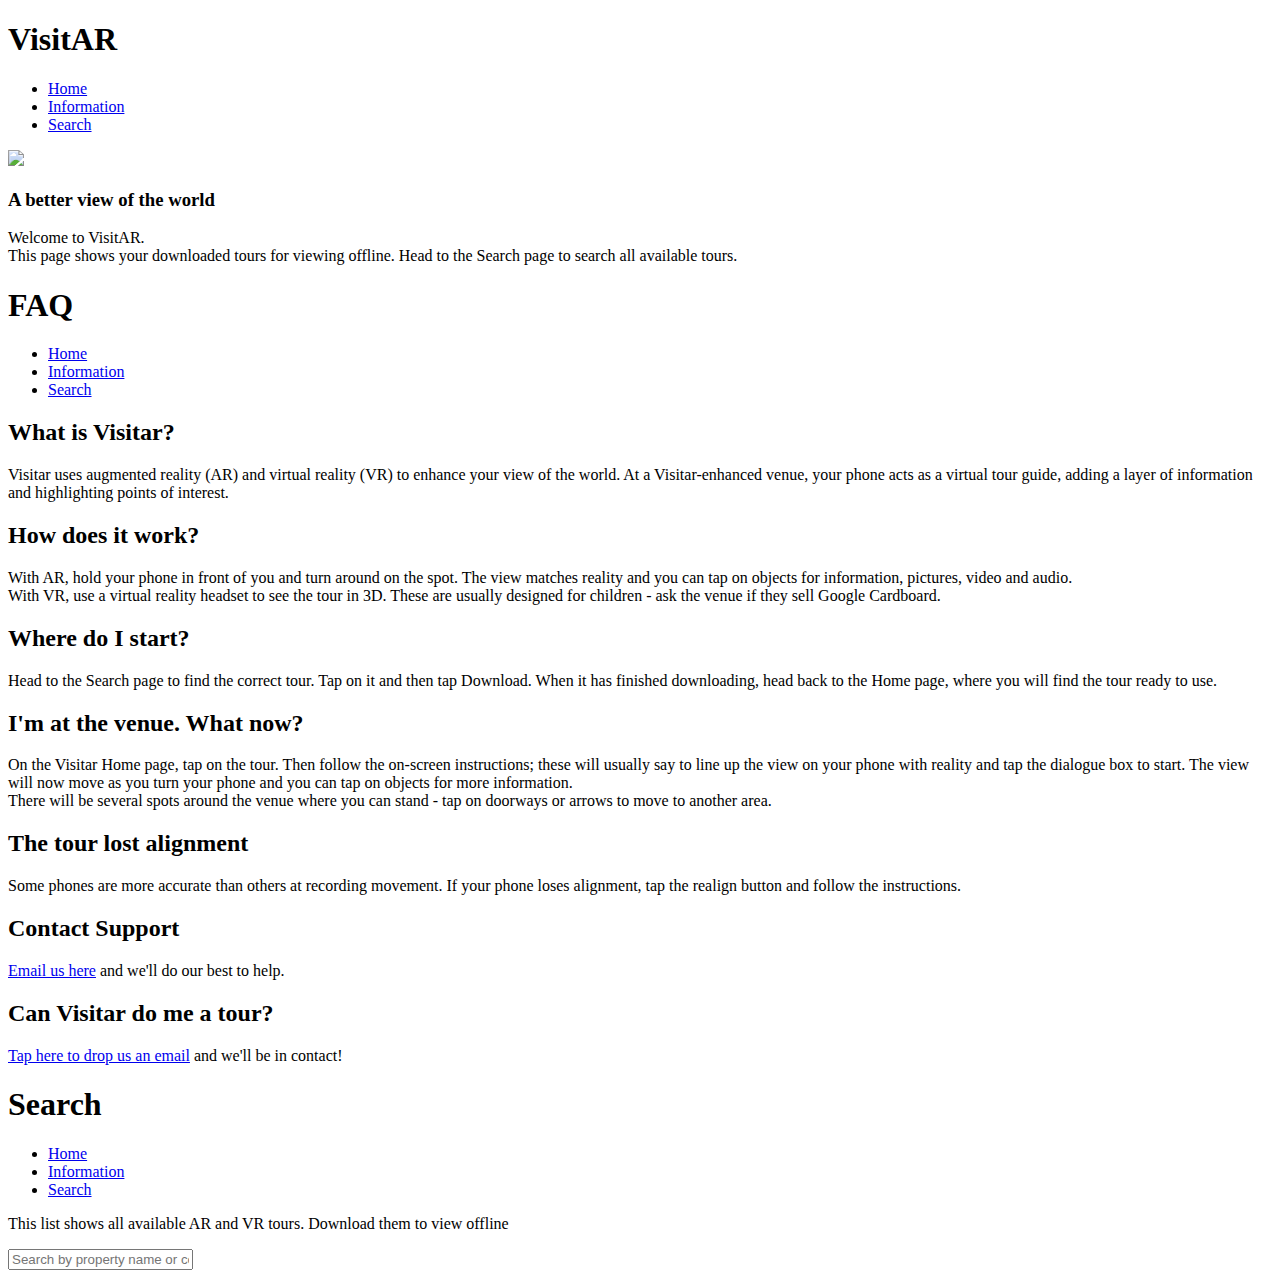
==== index.html @ 1d5a9471 "moved index.html" ====
<!DOCTYPE html>
<!--
    SORT OUT SECURITY ISSUES-  CHANGE ACCESS ORIGIN * TO THE ONES I NEED, AND ALTER THE SUPPORT CORS ETC
        <meta http-equiv="Content-Security-Policy" content="default-src 'self' data: gap: https://ssl.gstatic.com 'unsafe-eval'; style-src 'self' 'unsafe-inline'; connect-src 'self' http://revolutioninteractivevideo.com; media-src *">

-->
<html>
    <head>
        <!--
        Customize this policy to fit your own app's needs. For more guidance, see:
            https://github.com/apache/cordova-plugin-whitelist/blob/master/README.md#content-security-policy
        Some notes:
            * gap: is required only on iOS (when using UIWebView) and is needed for JS->native communication
            * https://ssl.gstatic.com is required only on Android and is needed for TalkBack to function properly
            * Disables use of inline scripts in order to mitigate risk of XSS vulnerabilities. To change this:
                * Enable inline JS: add 'unsafe-inline' to default-src
        -->
       <meta http-equiv="Content-Security-Policy" content="default-src 'self' http://revolutioninteractivevideo.com/wp-content/uploads/panos/augmentedrealityheritage/www/ cdvfile://localhost/persistent/ data: gap: https://ssl.gstatic.com; style-src 'self'; media-src *">

       
        <meta name="format-detection" content="telephone=no">
        <meta name="msapplication-tap-highlight" content="no">
        <meta name="viewport" content="user-scalable=no, initial-scale=1, maximum-scale=1, minimum-scale=1, width=device-width">
        <link rel="stylesheet" type="text/css" href="css/index.css">
        <title>Visitar</title>
        <link rel="stylesheet" href="css/jquery.mobile-1.4.5.css">
        <script type="text/javascript" src="js/jquery-1.11.3.js"></script>
        <script type="text/javascript" src="js/jquery.mobile-1.4.5.min.js"></script>
        <script type="text/javascript" src="cordova.js"></script>
        <script type="text/javascript" src="js/index.js"></script>
        <script type="text/javascript" src="js/searchtours.js"></script>
        <script type="text/javascript" src="js/downloader.js"></script>
         <script type="text/javascript" src="js/database.js"></script>
        <script type="text/javascript" src="js/eventlisten.js"></script>
    </head>
    <body>
       
            
               
           
            
         <div data-role="page" id="pageone" data-theme="b">
              
  <div data-role="header">
       <h1>VisitAR</h1>
    <div data-role="navbar" data-position="fixed">
    <ul>
      <li><a href="#pageone" data-icon="home">Home</a></li>
      <li><a href="#pageoneinfo"   data-icon="info">Information</a></li>
      <li><a href="#searchpage" data-icon="search">Search</a></li>
    </ul>
  </div>
  </div>

  <div data-role="main" class="ui-content">
     
      <div class="picandtext">
    <img id="mainpicy" src="img/Vtitle.png"/>
    <h3 class="headline"  >A better view of the world</h3>
    <p class="headline" >Welcome to VisitAR.<br>This page shows your downloaded tours for viewing offline. Head to the Search page to search all available tours.<br></p>
      </div>  
      
     <ul data-role="listview" id="downloadlist2" data-filter="true" data-input="#myFilt" placeholder="You currently have no downloaded tours">
        
    </ul> 
  </div>
  
</div> 

               
    

<div data-role="page"  id="pageoneinfo" data-theme="b">
    <div data-role="header">
        <h1>FAQ</h1>
        <div data-role="navbar" data-position="fixed">
            <ul>
                <li><a href="#pageone" data-icon="home">Home</a></li>
                <li><a href="#pageoneinfo"   data-icon="info">Information</a></li>
                <li><a href="#searchpage" data-icon="search">Search</a></li>
            </ul>
        </div> 
    </div>
    
    <div data-role="collapsible-set" class="whitespacenorm">
        <div data-role="collapsible">
            <h2 class="explan">What is Visitar?</h2>
               Visitar uses augmented reality (AR) and virtual reality (VR) to enhance your view of the world. At a Visitar-enhanced venue, your phone acts as a virtual tour guide, adding a layer of information and highlighting points of interest.
        </div>
        
        <div data-role="collapsible">
            <h2 class="explan">How does it work?</h2>
                With AR, hold your phone in front of you and turn around on the spot. The view matches reality and you can tap on objects for information, pictures, video and audio.<br>With VR, use a virtual reality headset to see the tour in 3D. These are usually designed for children - ask the venue if they sell Google Cardboard.
        </div>
        
        <div data-role="collapsible">
            <h2 class="explan">Where do I start?</h2>
                Head to the Search page to find the correct tour. Tap on it and then tap Download. When it has finished downloading, head back to the Home page, where you will find the tour ready to use.
        </div>
        
        <div data-role="collapsible">
            <h2 class="explan">I'm at the venue. What now?</h2>
                On the Visitar Home page, tap on the tour. Then follow the on-screen instructions; these will usually say to line up the view on your phone with reality and tap the dialogue box to start. The view will now move as you turn your phone and you can tap on objects for more information.<br>There will be several spots around the venue where you can stand - tap on doorways or arrows to move to another area.
        </div>
        
        <div data-role="collapsible">
            <h2 class="explan">The tour lost alignment</h2>
                Some phones are more accurate than others at recording movement. If your phone loses alignment, tap the realign button and follow the instructions.
        </div>
        
		        <div data-role="collapsible">
            <h2 class="explan">Contact Support</h2>
               <a href="mailto:contact@revolutioninteractivevideo.com?subject=VisitAR tour enquiry" rel="external">Email us here</a> and we'll do our best to help.  
        </div>
        
        <div data-role="collapsible">
            <h2 class="explan">Can Visitar do me a tour?</h2>
                <a href="mailto:contact@revolutioninteractivevideo.com?subject=VisitAR tour enquiry" rel="external">Tap here to drop us an email</a> and we'll be in contact!
        </div>
        
       
        
        

    </div>
</div>
    
    
    
    
    
<div data-role="page" id="searchpage" data-theme="b">

 <div data-role="header">
         <h1>Search</h1>
             <div data-role="navbar" data-position="fixed">
                  <ul>
                        <li><a href="#pageone" data-icon="home">Home</a></li>
                        <li><a href="#pageoneinfo" data-icon="info">Information</a></li>
                        <li><a href="#searchpage" data-icon="search">Search</a></li>
                 </ul>
             </div>
    </div>

    
    
        <p class="headline" >This list shows all available AR and VR tours. Download them to view offline</p>
        <form class="ui-filterable">
                <input id="myFilter" placeholder="Search by property name or county" data-type="search">
        </form>

        <ul data-role="listview"  id="listsearch" data-filter="true" data-input="#myFilter">
           
        </ul>
    

        
    

    
</div>
    

        
           
    </body>
</html>
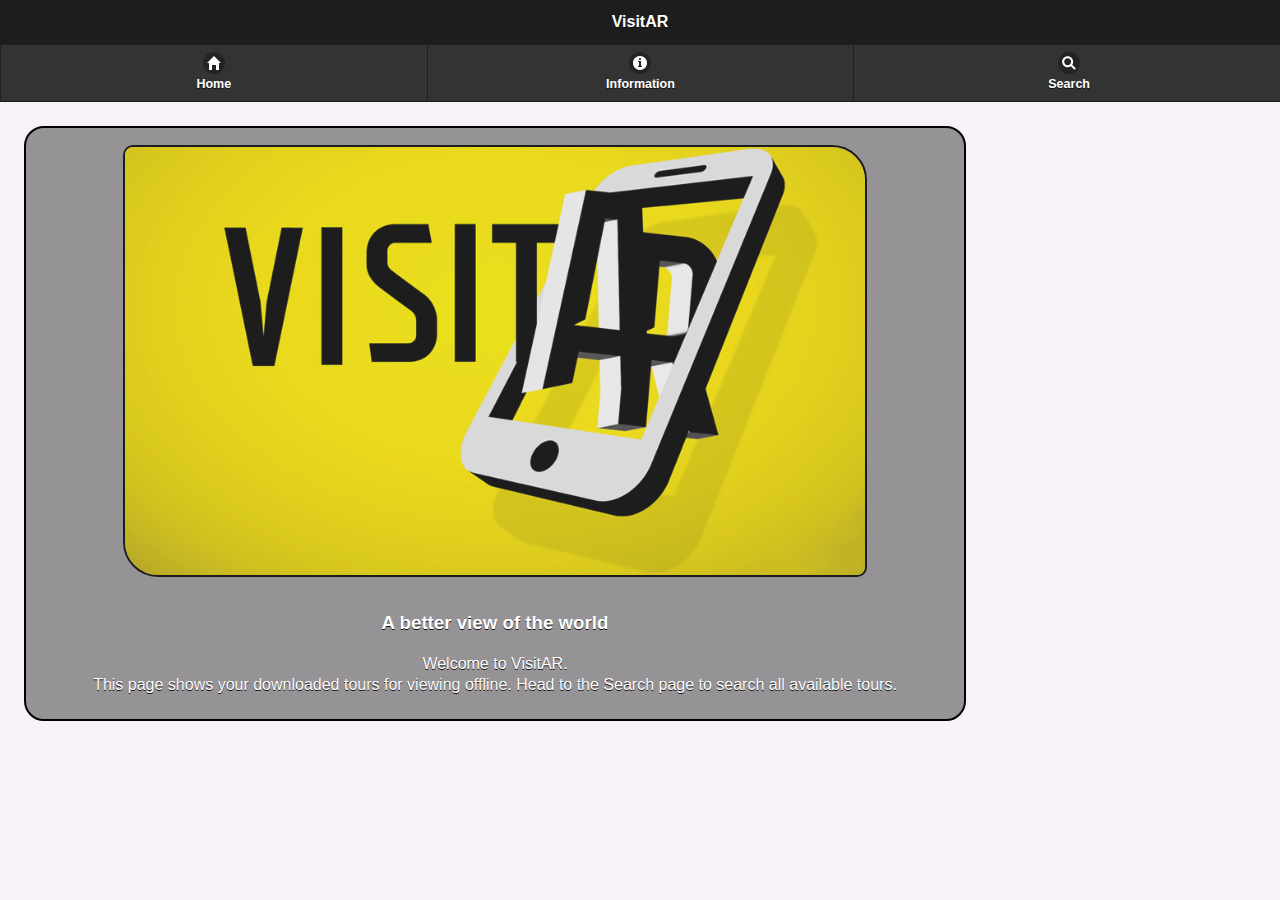
==== commit 670ab1a8: "added www/ to the paths" ====
--- a/index.html
+++ b/index.html
@@ -23,15 +23,15 @@
         <meta name="viewport" content="user-scalable=no, initial-scale=1, maximum-scale=1, minimum-scale=1, width=device-width">
         <link rel="stylesheet" type="text/css" href="css/index.css">
         <title>Visitar</title>
-        <link rel="stylesheet" href="css/jquery.mobile-1.4.5.css">
-        <script type="text/javascript" src="js/jquery-1.11.3.js"></script>
-        <script type="text/javascript" src="js/jquery.mobile-1.4.5.min.js"></script>
-        <script type="text/javascript" src="cordova.js"></script>
-        <script type="text/javascript" src="js/index.js"></script>
-        <script type="text/javascript" src="js/searchtours.js"></script>
-        <script type="text/javascript" src="js/downloader.js"></script>
-         <script type="text/javascript" src="js/database.js"></script>
-        <script type="text/javascript" src="js/eventlisten.js"></script>
+        <link rel="stylesheet" href="www/css/jquery.mobile-1.4.5.css">
+        <script type="text/javascript" src="www/js/jquery-1.11.3.js"></script>
+        <script type="text/javascript" src="www/js/jquery.mobile-1.4.5.min.js"></script>
+        <script type="text/javascript" src="www/cordova.js"></script>
+        <script type="text/javascript" src="www/js/index.js"></script>
+        <script type="text/javascript" src="www/js/searchtours.js"></script>
+        <script type="text/javascript" src="www/js/downloader.js"></script>
+         <script type="text/javascript" src="wwww/js/database.js"></script>
+        <script type="text/javascript" src="www/js/eventlisten.js"></script>
     </head>
     <body>
        
@@ -55,7 +55,7 @@
   <div data-role="main" class="ui-content">
      
       <div class="picandtext">
-    <img id="mainpicy" src="img/Vtitle.png"/>
+    <img id="mainpicy" src="www/img/Vtitle.png"/>
     <h3 class="headline"  >A better view of the world</h3>
     <p class="headline" >Welcome to VisitAR.<br>This page shows your downloaded tours for viewing offline. Head to the Search page to search all available tours.<br></p>
       </div>  
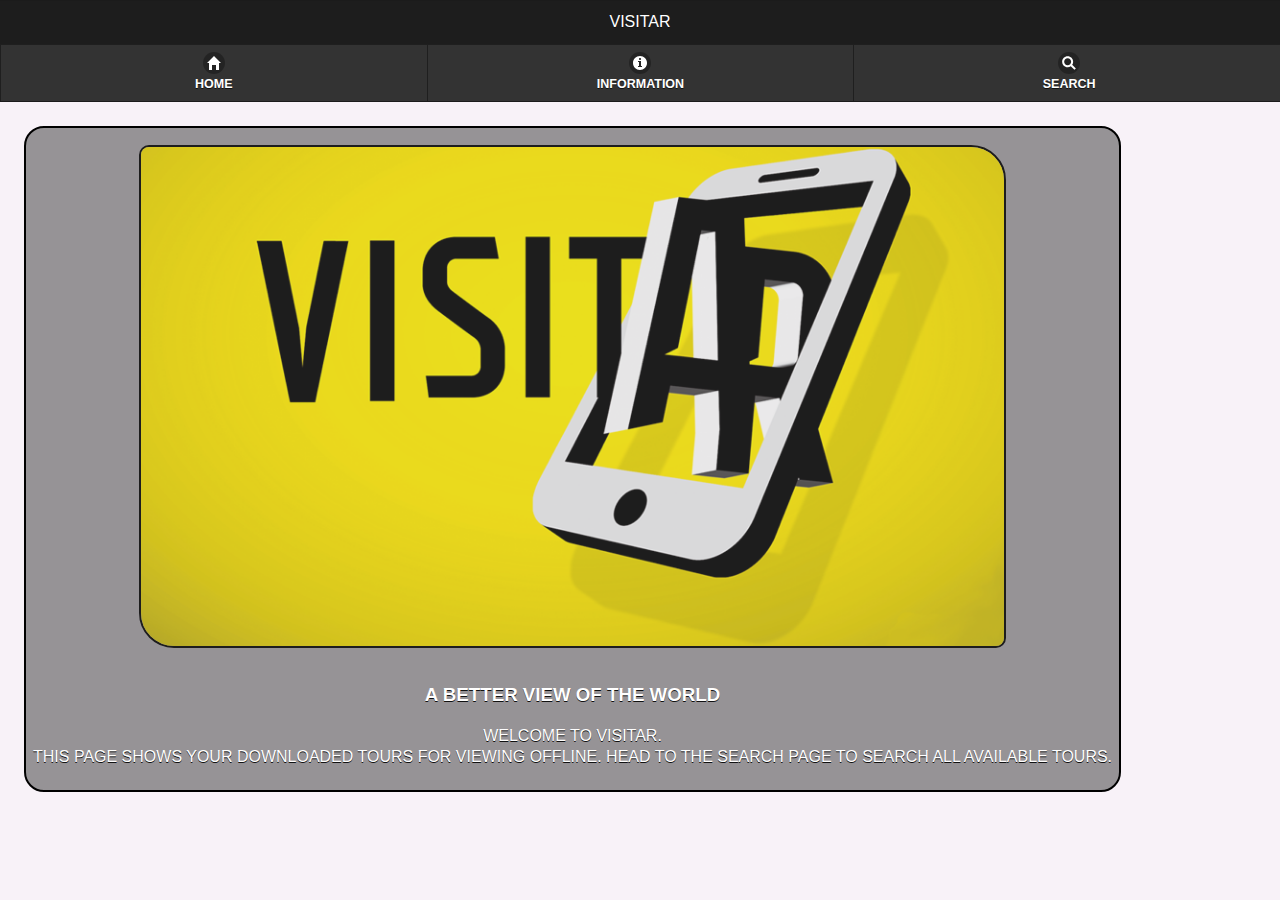
==== commit a41526e9: "accidentally had wwww/database.js in index.html" ====
--- a/index.html
+++ b/index.html
@@ -21,7 +21,7 @@
         <meta name="format-detection" content="telephone=no">
         <meta name="msapplication-tap-highlight" content="no">
         <meta name="viewport" content="user-scalable=no, initial-scale=1, maximum-scale=1, minimum-scale=1, width=device-width">
-        <link rel="stylesheet" type="text/css" href="css/index.css">
+        <link rel="stylesheet" type="text/css" href="www/css/index.css">
         <title>Visitar</title>
         <link rel="stylesheet" href="www/css/jquery.mobile-1.4.5.css">
         <script type="text/javascript" src="www/js/jquery-1.11.3.js"></script>
@@ -30,7 +30,7 @@
         <script type="text/javascript" src="www/js/index.js"></script>
         <script type="text/javascript" src="www/js/searchtours.js"></script>
         <script type="text/javascript" src="www/js/downloader.js"></script>
-         <script type="text/javascript" src="wwww/js/database.js"></script>
+         <script type="text/javascript" src="www/js/database.js"></script>
         <script type="text/javascript" src="www/js/eventlisten.js"></script>
     </head>
     <body>
--- a/www/css/index.css
+++ b/www/css/index.css
@@ -0,0 +1,117 @@
+/*
+ * Licensed to the Apache Software Foundation (ASF) under one
+ * or more contributor license agreements.  See the NOTICE file
+ * distributed with this work for additional information
+ * regarding copyright ownership.  The ASF licenses this file
+ * to you under the Apache License, Version 2.0 (the
+ * "License"); you may not use this file except in compliance
+ * with the License.  You may obtain a copy of the License at
+ *
+ * http://www.apache.org/licenses/LICENSE-2.0
+ *
+ * Unless required by applicable law or agreed to in writing,
+ * software distributed under the License is distributed on an
+ * "AS IS" BASIS, WITHOUT WARRANTIES OR CONDITIONS OF ANY
+ * KIND, either express or implied.  See the License for the
+ * specific language governing permissions and limitations
+ * under the License.
+ */
+* {
+    -webkit-tap-highlight-color: rgba(0,0,0,0); /* make transparent link selection, adjust last value opacity 0 to 1.0 */
+}
+
+body {
+    -webkit-touch-callout: none;                /* prevent callout to copy image, etc when tap to hold */
+    -webkit-text-size-adjust: none;             /* prevent webkit from resizing text to fit */
+    -webkit-user-select: none;                  /* prevent copy paste, to allow, change 'none' to 'text' */
+    background-color:#E4E4E4;
+    background-image:linear-gradient(top, #A7A7A7 0%, #E4E4E4 51%);
+    background-image:-webkit-linear-gradient(top, #A7A7A7 0%, #E4E4E4 51%);
+    background-image:-ms-linear-gradient(top, #A7A7A7 0%, #E4E4E4 51%);
+    background-image:-webkit-gradient(
+        linear,
+        left top,
+        left bottom,
+        color-stop(0, #A7A7A7),
+        color-stop(0.51, #E4E4E4)
+    );
+    background-attachment:fixed;
+    font-family:'HelveticaNeue-Light', 'HelveticaNeue', Helvetica, Arial, sans-serif;
+    font-size:12px;
+    height:100%;
+    margin:0px;
+    padding:0px;
+    text-transform:uppercase;
+    width:100%;
+}
+
+/* Portrait layout (default) */
+.app {
+    background:url(../img/Vlogo.png) no-repeat center top; /* 170px x 200px */
+    position:absolute;             /* position in the center of the screen */
+    left:50%;
+    top:50%;
+    height:50px;                   /* text area height */
+    width:225px;                   /* text area width */
+    text-align:center;
+    padding:180px 0px 0px 0px;     /* image height is 200px (bottom 20px are overlapped with text) */
+    margin:-115px 0px 0px -112px;  /* offset vertical: half of image height and text area height */
+                                   /* offset horizontal: half of text area width */
+}
+
+/* Landscape layout (with min-width) */
+@media screen and (min-aspect-ratio: 1/1) and (min-width:400px) {
+    .app {
+        background-position:left center;
+        padding:75px 0px 75px 170px;  /* padding-top + padding-bottom + text area = image height */
+        margin:-90px 0px 0px -198px;  /* offset vertical: half of image height */
+                                      /* offset horizontal: half of image width and text area width */
+    }
+}
+
+h1 {
+    font-size:24px;
+    font-weight:normal;
+    margin:0px;
+    overflow:visible;
+    padding:0px;
+    text-align:center;
+}
+
+.event {
+    border-radius:4px;
+    -webkit-border-radius:4px;
+    color:#FFFFFF;
+    font-size:12px;
+    margin:0px 30px;
+    padding:2px 0px;
+}
+
+.event.listening {
+    background-color:#333333;
+    display:block;
+}
+
+.event.received {
+    background-color:#4B946A;
+    display:none;
+}
+
+@keyframes fade {
+    from { opacity: 1.0; }
+    50% { opacity: 0.4; }
+    to { opacity: 1.0; }
+}
+ 
+@-webkit-keyframes fade {
+    from { opacity: 1.0; }
+    50% { opacity: 0.4; }
+    to { opacity: 1.0; }
+}
+ 
+.blink {
+    animation:fade 3000ms infinite;
+    -webkit-animation:fade 3000ms infinite;
+}
+
+
